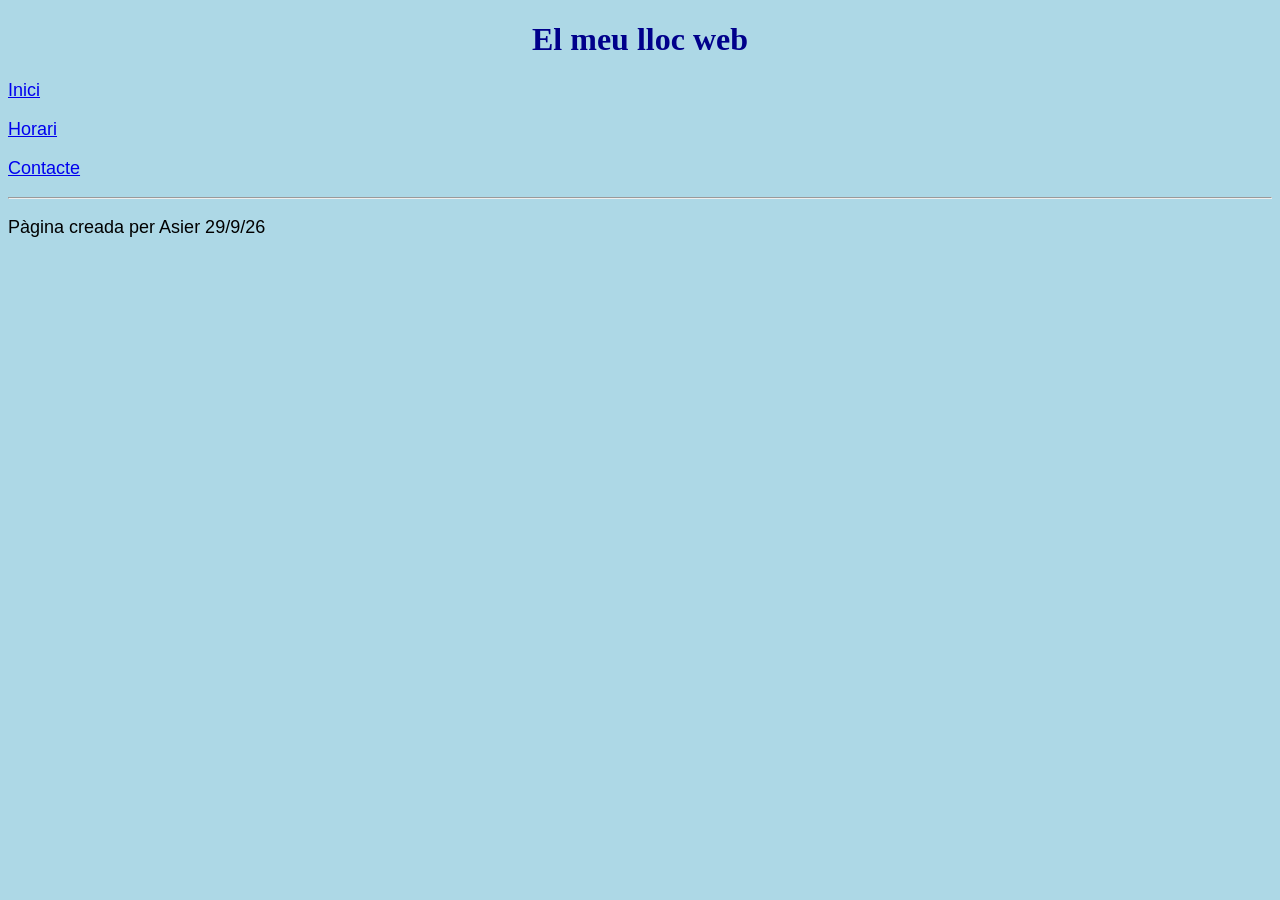
==== index.html @ 9515ee07 "Add files via upload" ====
<!DOCTYPE html> <html lang="es"> <head>
    <link type="text/css" rel="stylesheet" href="style.css"/> <meta charset="UTF-8"> <title>Formulario</title> </head> 

<body>


<header>
    <h1>El meu lloc web</h1>
    <nav>
      <p>  <a href="index.html">Inici</a> </p>
      <p>  <a href="horario.html">Horari</a> </p>
      <p>  <a href="contacto.html">Contacte</a> </p>
    </nav>
</header>


<hr>
<footer>
    <p>Pàgina creada per Asier 29/9/26</p>
</footer>

    <script type="module" src="script.js"></script>
  </body> </html>
---- style.css ----
body {
    background-image: url("");
    background-size: cover;
    background-position: center;
}



h1 {
    color: #ffffff;
    text-align: center;
}

h2 {
    font-size: large;
    font-weight: 800;
    font-style: italic;
    color: #ffffff;
    text-align: left;
}


p {
    color: #b9b9b9;
    text-align: left;
}

ul {

    color: #b9b9b9;
}

ol {
    color: #b9b9b9

}

image {
    border: #ffffff;
    border-radius: 10px;


}

    table, th, td {
        border: 1px solid black;
        border-collapse: collapse;
    }

body {
    background-color: lightblue;
}
h1 {
    color: darkblue;
    text-align: center;
}

p, th, td {
    font-family: Arial, sans-serif;
    font-size: 18px;
}

p {
    color: #000000;
    text-align: left;
}
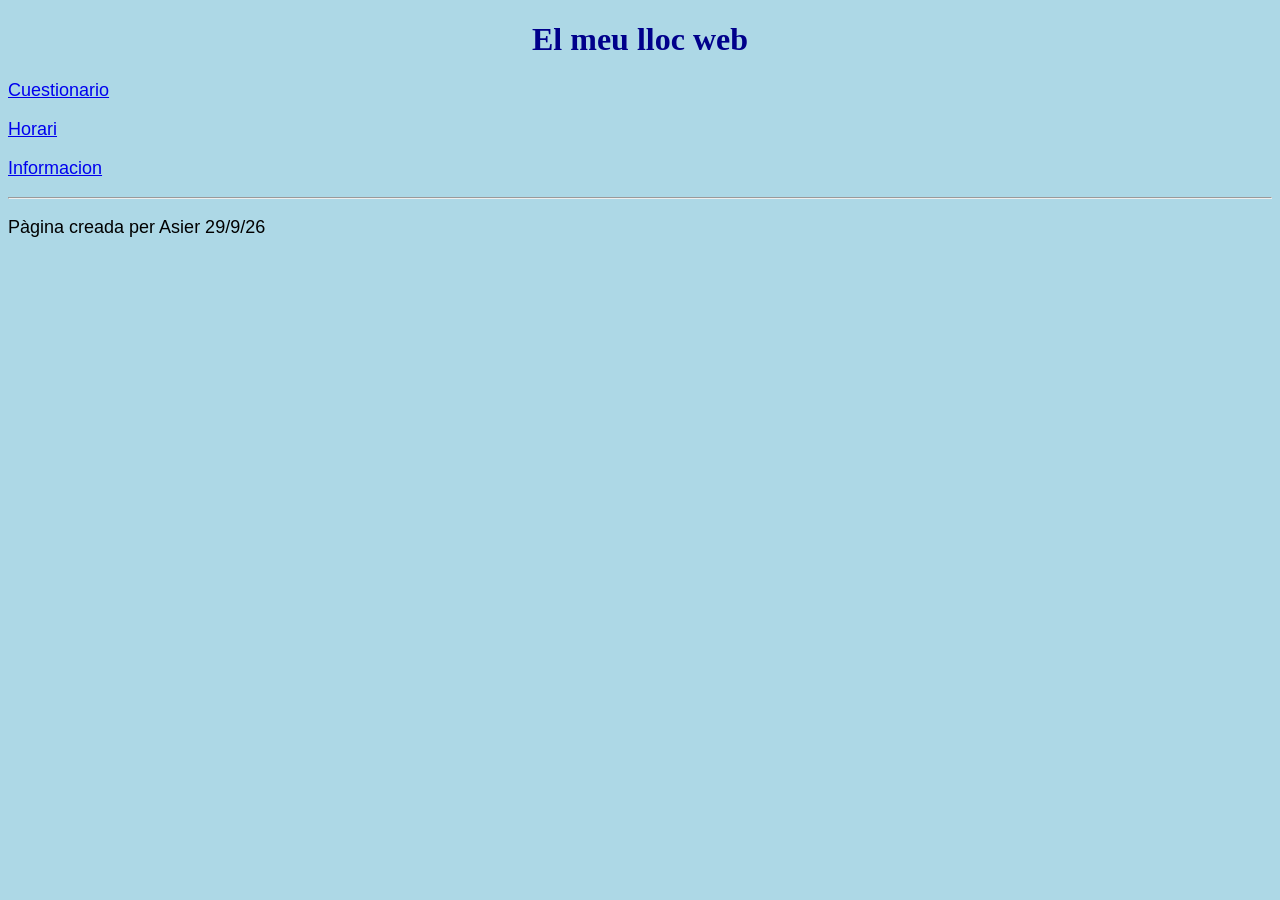
==== commit d7d0bd93: "Update navigation links in index.html" ====
--- a/index.html
+++ b/index.html
@@ -1,5 +1,5 @@
 <!DOCTYPE html> <html lang="es"> <head>
-    <link type="text/css" rel="stylesheet" href="style.css"/> <meta charset="UTF-8"> <title>Formulario</title> </head> 
+    <link type="text/css" rel="stylesheet" href="style.css"/> <meta charset="UTF-8"> <title>Formulario</title> </head>
 
 <body>
 
@@ -7,9 +7,9 @@
 <header>
     <h1>El meu lloc web</h1>
     <nav>
-      <p>  <a href="index.html">Inici</a> </p>
+      <p>  <a href="cuestionario.html">Cuestionario</a> </p>
       <p>  <a href="horario.html">Horari</a> </p>
-      <p>  <a href="contacto.html">Contacte</a> </p>
+      <p>  <a href="info.html">Informacion</a> </p>
     </nav>
 </header>
 
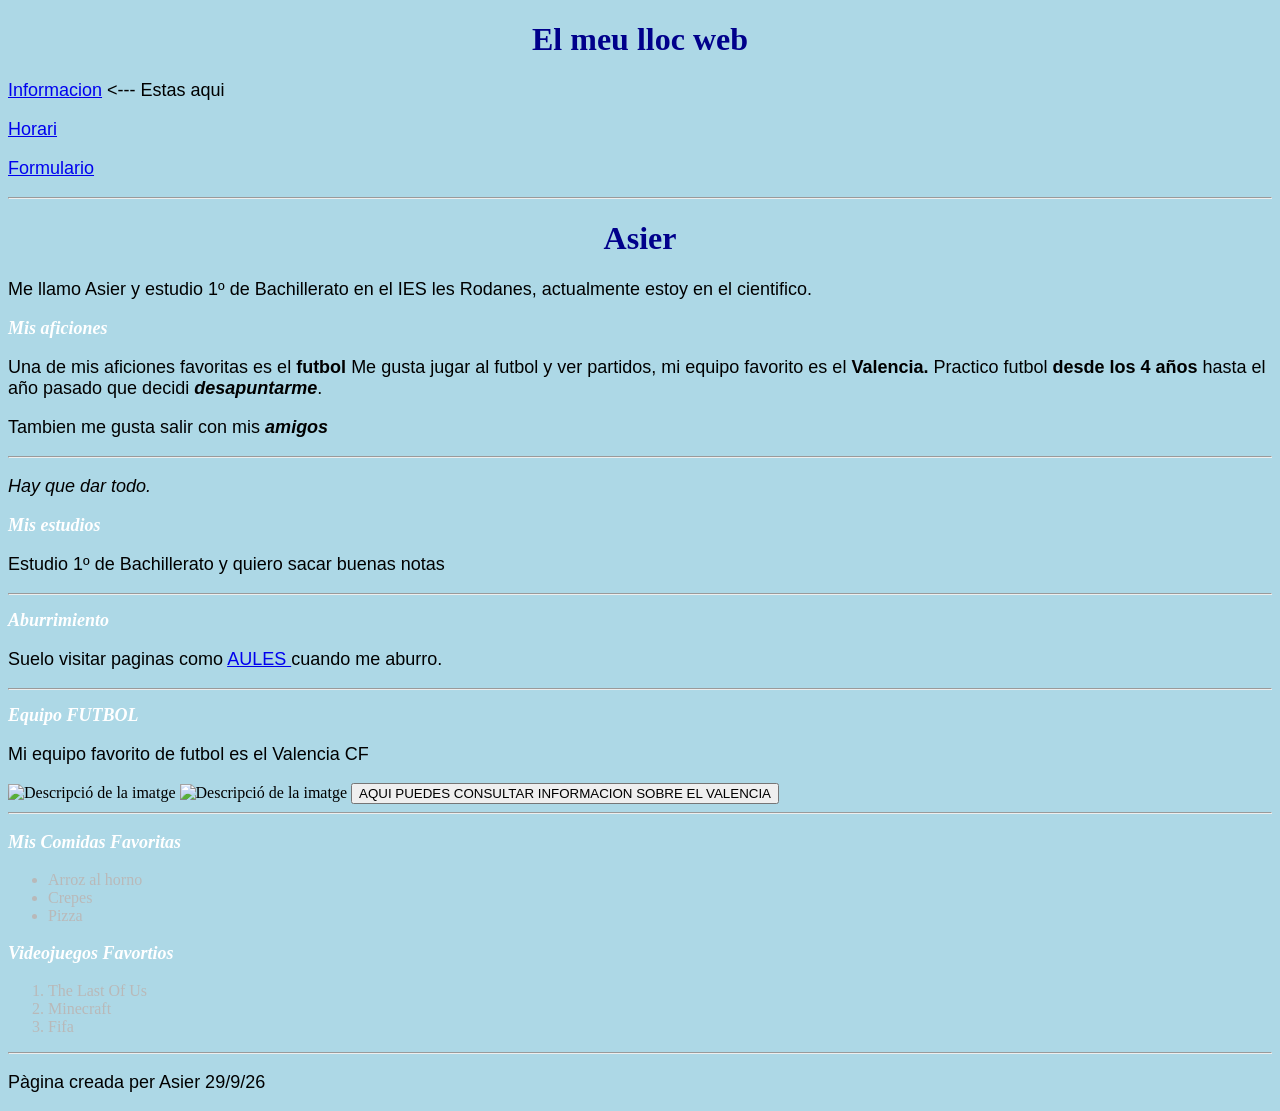
==== commit e0accd22: "Revise index.html with personal details and interests Updated the content and structure of the index" ====
--- a/index.html
+++ b/index.html
@@ -1,18 +1,94 @@
 <!DOCTYPE html> <html lang="es"> <head>
-    <link type="text/css" rel="stylesheet" href="style.css"/> <meta charset="UTF-8"> <title>Formulario</title> </head>
-
-<body>
-
-
+    <link type="text/css" rel="stylesheet" href="style.css"/> <meta charset="UTF-8"> <title>Sobre mi - Asier</title> </head> <body>
 <header>
     <h1>El meu lloc web</h1>
     <nav>
-      <p>  <a href="cuestionario.html">Cuestionario</a> </p>
+      <p>  <a href="index.html">Informacion</a> <--- Estas aqui</p>
       <p>  <a href="horario.html">Horari</a> </p>
-      <p>  <a href="info.html">Informacion</a> </p>
+      <p>  <a href="cuestionario.html">Formulario</a> </p>
     </nav>
 </header>
+<hr>
 
+<h1>Asier</h1>
+
+<p>Me llamo Asier y estudio 1º de Bachillerato
+en el IES les Rodanes, actualmente estoy en el cientifico.</p>
+
+<h2>Mis aficiones</h2>
+
+<p>Una de mis aficiones favoritas es el <strong>futbol</strong>
+Me gusta jugar al futbol y ver partidos, mi equipo favorito es el <strong>Valencia.</strong>  Practico futbol <strong>desde los 4 años</strong> hasta el año pasado que decidi <strong><em>desapuntarme</strong></em>.
+
+</p>
+
+<p>Tambien me gusta salir con mis <strong><em>amigos</strong> </em></p>
+
+<hr>
+
+<p>
+
+    <em> Hay que dar todo.</em>
+
+<p>
+
+<h2>Mis estudios</h2>
+
+<p>Estudio 1º de Bachillerato y quiero sacar buenas notas</p>
+
+<hr>
+
+
+<h2> Aburrimiento</h2>
+ 
+<P> Suelo visitar paginas como <a href="https://aules.edu.gva.es">AULES </a>cuando me aburro.
+
+
+</P>
+
+
+<hr>
+
+<h2>Equipo FUTBOL</h2>
+<p> Mi equipo favorito de futbol es el Valencia CF </p>
+
+<img src="https://external-content.duckduckgo.com/iu/?u=http%3A%2F%2Flofrev.net%2Fwp-content%2Fphotos%2F2014%2F08%2FValencia-CF-Symbol.jpg&f=1&nofb=1&ipt=e6e15b53b7bdebe92a48a276635cc5903d03d724f1843738bcd7b3a441c42791" alt="Descripció de la imatge" width="800" height="500"> 
+
+
+
+
+
+<img src="https://external-content.duckduckgo.com/iu/?u=http%3A%2F%2Flofrev.net%2Fwp-content%2Fphotos%2F2014%2F08%2FValencia-CF-Symbol.jpg&f=1&nofb=1&ipt=e6e15b53b7bdebe92a48a276635cc5903d03d724f1843738bcd7b3a441c42791" alt="Descripció de la imatge" width="300" height="200">
+
+<a href="https://www.valenciacf.com/home">
+    <button>AQUI PUEDES CONSULTAR INFORMACION SOBRE EL VALENCIA</button>
+</a>
+
+<hr>
+
+<p>
+    <h2> Mis Comidas Favoritas </h2>
+
+</p>
+
+<ul>
+    <li>Arroz al horno</li>
+    <li>Crepes</li>
+    <li>Pizza</li>
+
+</ul>
+
+<p>
+    <h2> Videojuegos Favortios</h2>
+
+</p>
+
+<ol>
+    <li>The Last Of Us</li>
+    <li>Minecraft</li>
+    <li>Fifa</li>
+
+</ol> 
 
 <hr>
 <footer>
@@ -22,3 +98,4 @@
     <script type="module" src="script.js"></script>
   </body> </html>
 
+
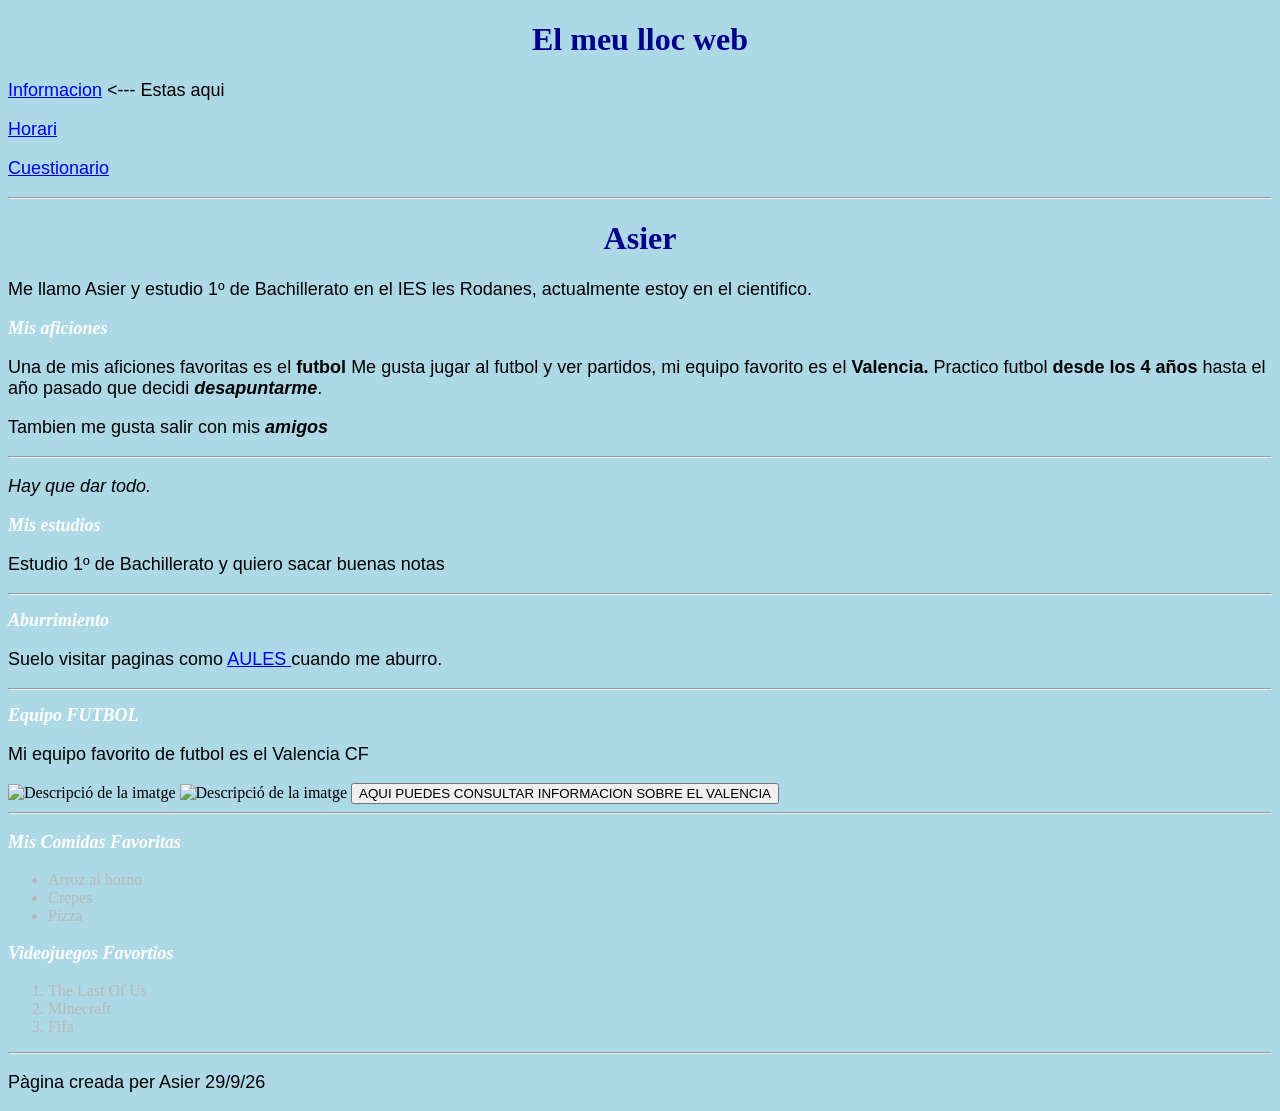
==== commit 7fd404a4: "Rename link text from 'Formulario' to 'Cuestionario'" ====
--- a/index.html
+++ b/index.html
@@ -5,7 +5,7 @@
     <nav>
       <p>  <a href="index.html">Informacion</a> <--- Estas aqui</p>
       <p>  <a href="horario.html">Horari</a> </p>
-      <p>  <a href="cuestionario.html">Formulario</a> </p>
+      <p>  <a href="cuestionario.html">Cuestionario</a> </p>
     </nav>
 </header>
 <hr>
